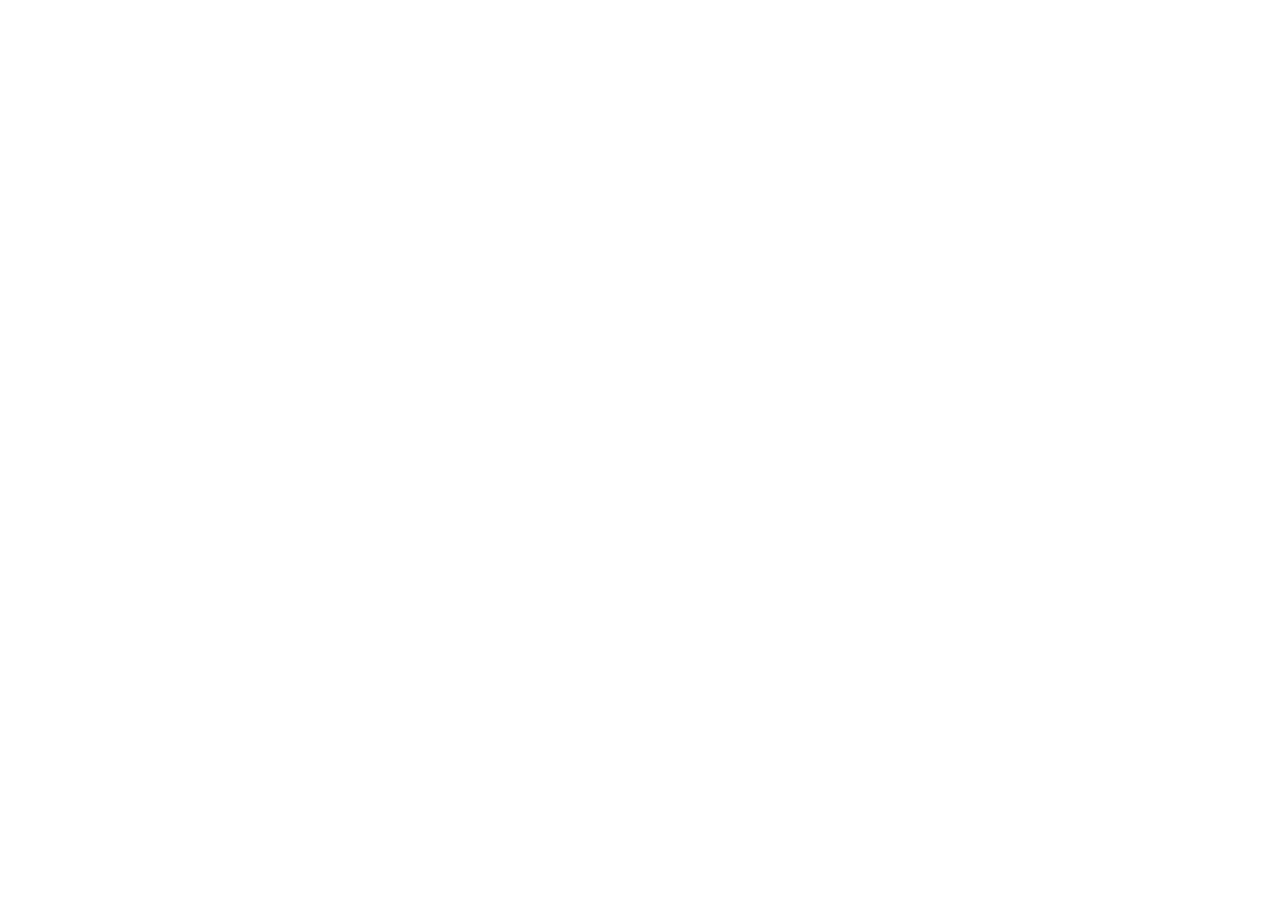
==== 17Lab/index.html @ 59b727b7 "Detailed website" ====
<!--Home page-->
<!DOCTYPE html>
<html lang="en">

<head>
    <meta charset="UTF-8">
    <meta name="viewport" content="width=device-width, initial-scale=1.0"> 
    <title>17Lab | Home</title>
    <link rel="stylesheet" href="CSS/style.css">
    <!--<link rel="icon" href="example.ico"> Tab icon-->
</head>

</html>
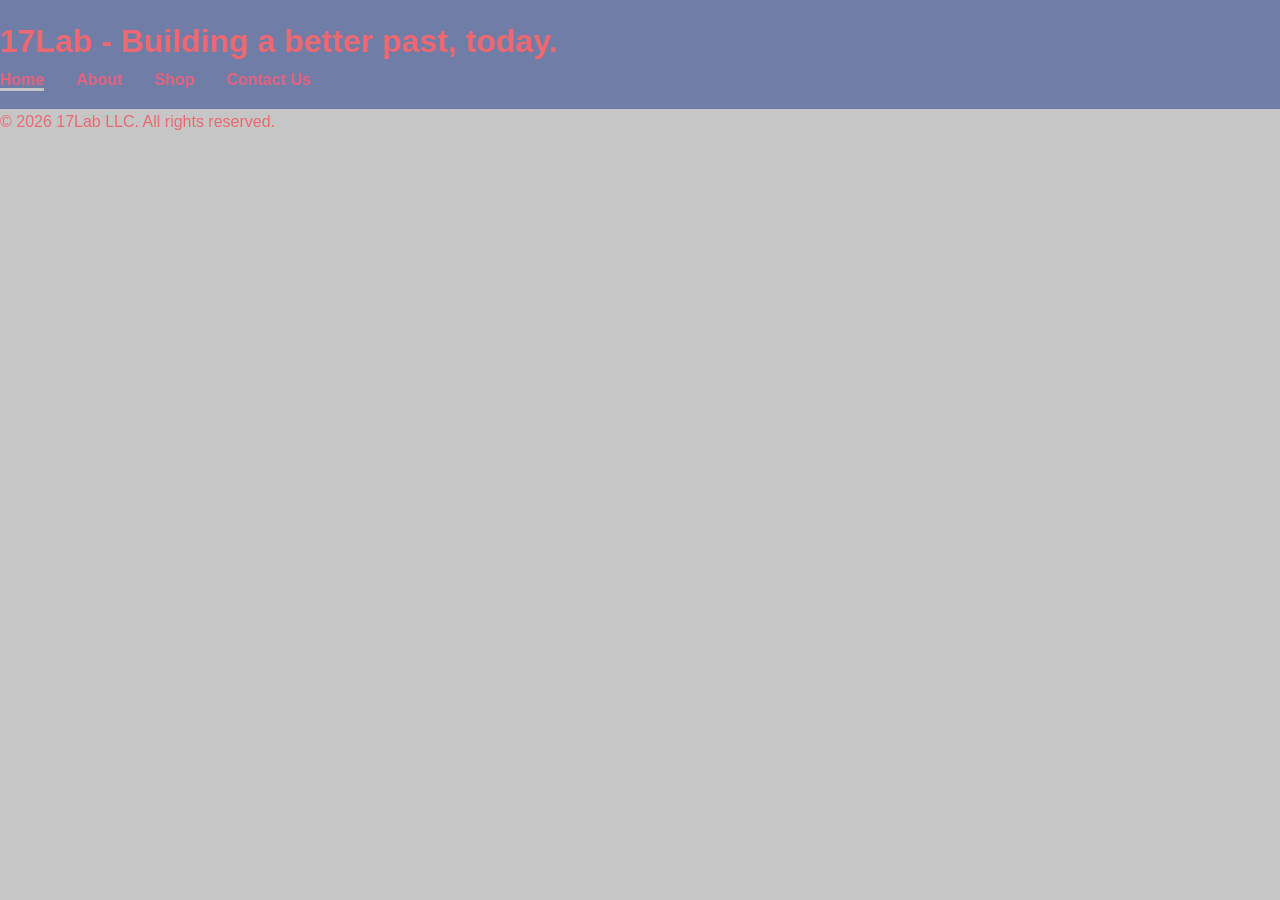
==== commit 8bcc9392: "Added initial styling" ====
--- a/17Lab/index.html
+++ b/17Lab/index.html
@@ -9,5 +9,26 @@
     <link rel="stylesheet" href="CSS/style.css">
     <!--<link rel="icon" href="example.ico"> Tab icon-->
 </head>
+<body>
+    <header>
+        <div class="logo">
+            <h1>17Lab - Building a better past, today.</h1>
+        </div>
+        <nav>
+            <ul>
+                <li><a href="index.html" class="active">Home</a></li>
+                <li><a href="about.html">About</a></li>
+                <li><a href="shop.html">Shop</a></li>
+                <li><a href="contact.html">Contact Us</a></li>
+            </ul>
+        </nav>
+    </header>
+    <main>
+
+    </main>
+    <footer>
+        <p>&copy; 2026 17Lab LLC. All rights reserved.</p>
+    </footer>
+</body>
 
 </html>
--- a/17Lab/CSS/style.css
+++ b/17Lab/CSS/style.css
@@ -0,0 +1,64 @@
+/* Reset CSS */  
+* {  
+    margin: 0;  
+    padding: 0;  
+    box-sizing: border-box; 
+} 
+
+/* Main website */
+body {
+    font-family: Arial, Helvetica, sans-serif;
+    line-height: 1.6;
+    color: #ee6872;
+    background-color: #c6c6c6;
+}
+
+a {
+    text-decoration: none;
+}
+
+.container {
+    max-width: 1200;
+    margin: 0 auto;
+    padding: 0 20px;
+}
+
+/* Header */
+
+header {
+    background: #707da6;
+    color: #ee6872;
+    padding: 1rem 0;
+}
+
+nav ul {
+    list-style: none;
+    display: flex;
+    gap: 2rem;
+}
+
+nav a {
+    color: #e66180;
+    font-weight: bold;
+    padding: 0.5rem, 0;
+}
+
+nav a.active {
+    border-bottom: 3px solid #c6c6c6;
+}
+
+nav a:hover {
+    color: #c6c6c6;
+}
+
+/* Mobile website overrides */
+@media (max-width: 768px) {
+    .logo h1 {
+        font-size: 1.5rem;
+    }
+    nav ul {
+        flex-direction: column;
+        gap: 1rem;
+        text-align: center;
+    }
+}
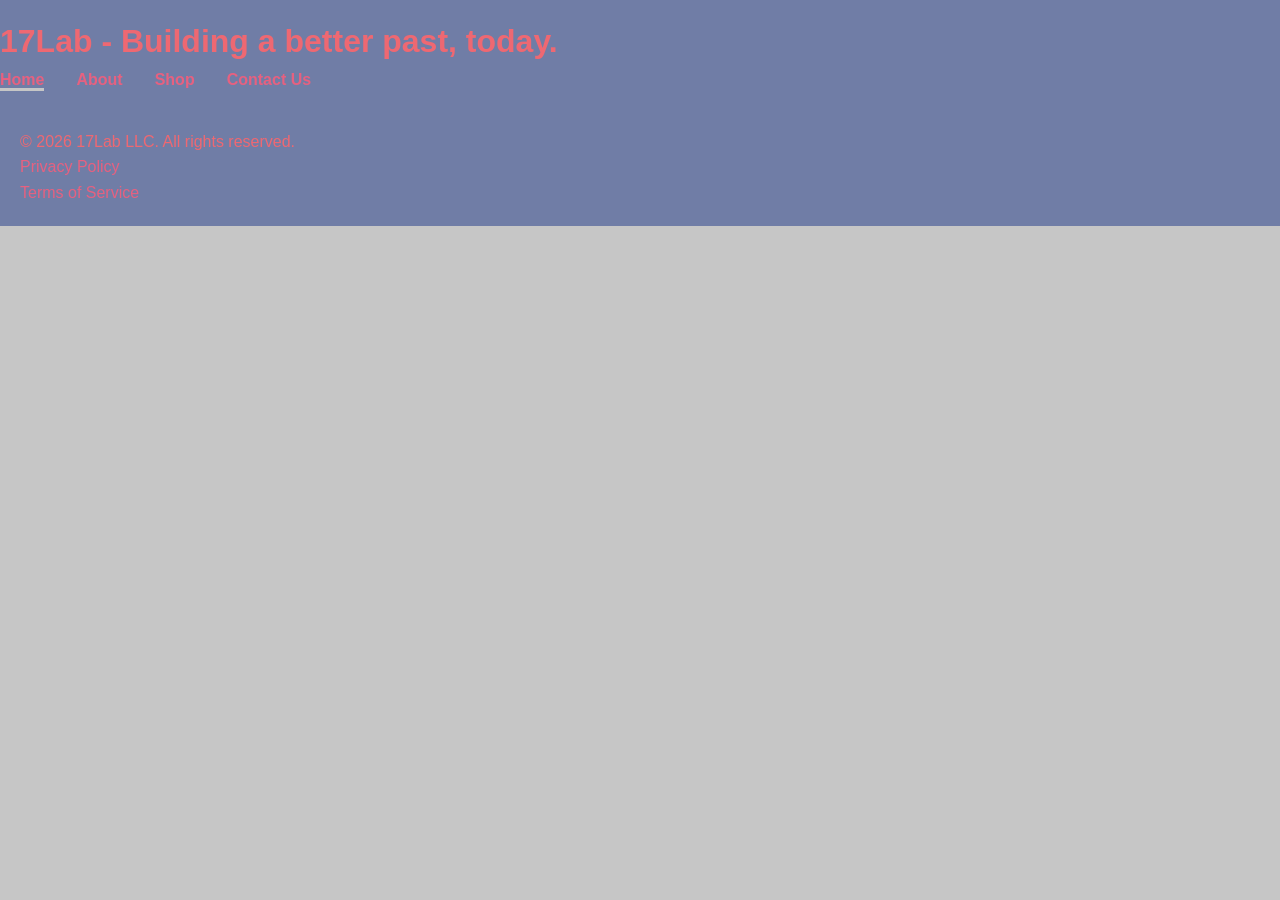
==== commit ba15c8fa: "Added boilerplate, updated footer" ====
--- a/17Lab/index.html
+++ b/17Lab/index.html
@@ -4,11 +4,12 @@
 
 <head>
     <meta charset="UTF-8">
-    <meta name="viewport" content="width=device-width, initial-scale=1.0"> 
+    <meta name="viewport" content="width=device-width, initial-scale=1.0">
     <title>17Lab | Home</title>
     <link rel="stylesheet" href="CSS/style.css">
     <!--<link rel="icon" href="example.ico"> Tab icon-->
 </head>
+
 <body>
     <header>
         <div class="logo">
@@ -28,6 +29,10 @@
     </main>
     <footer>
         <p>&copy; 2026 17Lab LLC. All rights reserved.</p>
+        <ul>
+            <li><a href="privacy.html">Privacy Policy</a></li>
+            <li><a href="tos.html">Terms of Service</a></li>
+        </ul>
     </footer>
 </body>
 
--- a/17Lab/CSS/style.css
+++ b/17Lab/CSS/style.css
@@ -15,6 +15,7 @@
 
 a {
     text-decoration: none;
+    color:#e66180
 }
 
 .container {
@@ -38,7 +39,6 @@
 }
 
 nav a {
-    color: #e66180;
     font-weight: bold;
     padding: 0.5rem, 0;
 }
@@ -51,11 +51,26 @@
     color: #c6c6c6;
 }
 
+/* Footer */
+footer {
+    background-color: #707da6;
+    padding: 20px;
+}
+
+footer ul {
+    list-style: none;
+}
+
+footer a:hover {
+    color: #c6c6c6;
+}
+
 /* Mobile website overrides */
 @media (max-width: 768px) {
     .logo h1 {
         font-size: 1.5rem;
     }
+    /* Header */
     nav ul {
         flex-direction: column;
         gap: 1rem;
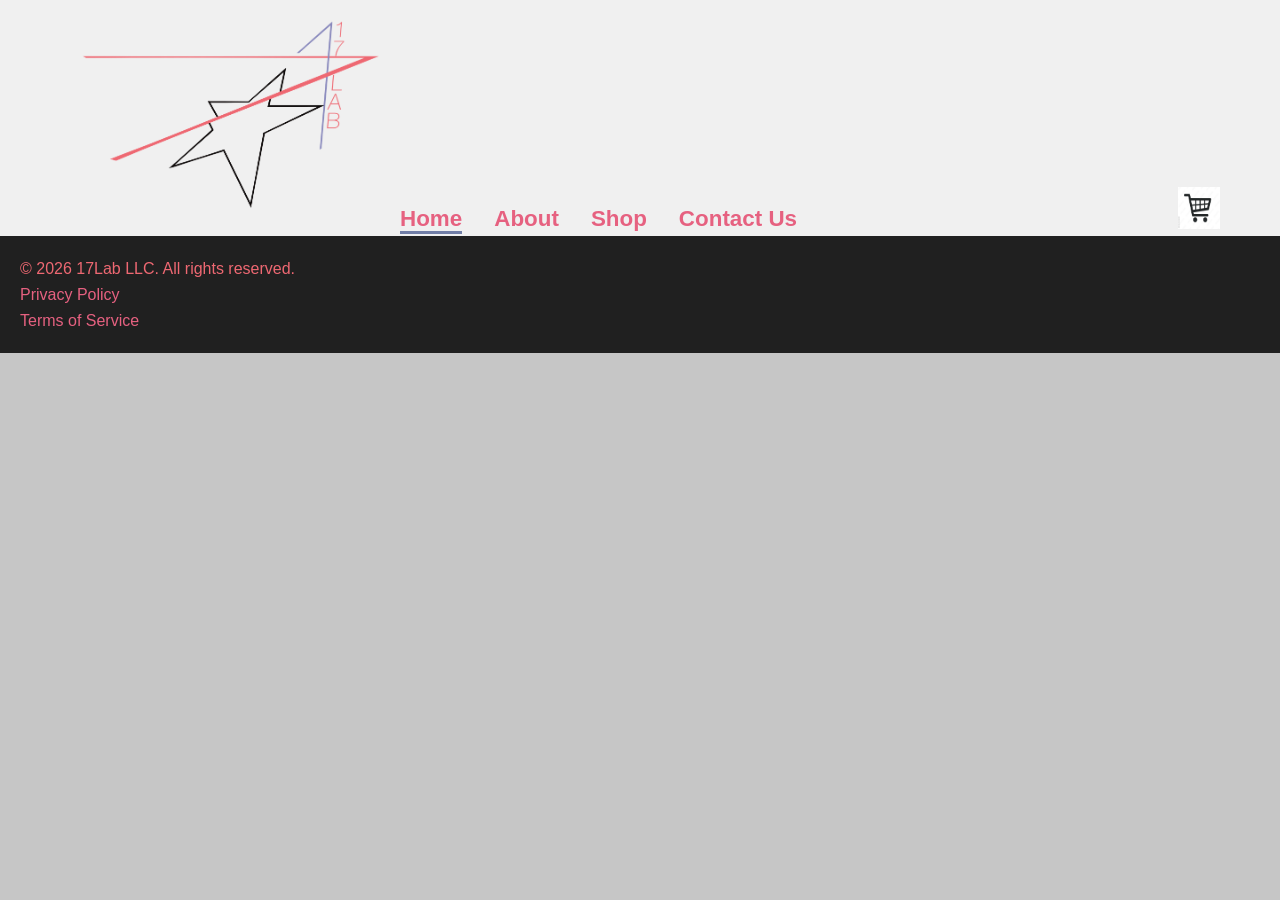
==== commit 56bc7a7b: "Updated headers, added cart" ====
--- a/17Lab/index.html
+++ b/17Lab/index.html
@@ -11,9 +11,11 @@
 </head>
 
 <body>
-    <header>
+    <header class="container">
         <div class="logo">
-            <h1>17Lab - Building a better past, today.</h1>
+            <a href="index.html">
+                <img src="Images/Design/Logo.png" alt="Persica's mad" style="max-width: 300px;">
+            </a>
         </div>
         <nav>
             <ul>
@@ -23,9 +25,27 @@
                 <li><a href="contact.html">Contact Us</a></li>
             </ul>
         </nav>
+        <div class="cart" style="align-content: end;">
+            <a href="cart.html">
+                <img src="Images/cart.jpg" alt="Cart" style="width:42px;height:42px;">
+            </a>
+        </div>
     </header>
     <main>
+        <!--Featured items-->
+        <section class="featured">
 
+        </section>
+
+        <!--Splash-->
+        <section class="splash">
+
+        </section>
+
+        <!--About us-->
+        <section class="about">
+
+        </section>
     </main>
     <footer>
         <p>&copy; 2026 17Lab LLC. All rights reserved.</p>
--- a/17Lab/CSS/style.css
+++ b/17Lab/CSS/style.css
@@ -21,15 +21,25 @@
 .container {
     max-width: 1200;
     margin: 0 auto;
-    padding: 0 20px;
+    padding: 0 60px;
 }
 
 /* Header */
 
 header {
-    background: #707da6;
+    background: #f0f0f0;
     color: #ee6872;
     padding: 1rem 0;
+    display: flex;
+}
+
+.logo {
+    padding: 20px;
+}
+
+nav {
+    flex: auto;
+    align-content: flex-end;
 }
 
 nav ul {
@@ -40,20 +50,25 @@
 
 nav a {
     font-weight: bold;
+    font-size: 1.4rem;
     padding: 0.5rem, 0;
 }
 
 nav a.active {
-    border-bottom: 3px solid #c6c6c6;
+    border-bottom: 3px solid #707da6;
 }
 
 nav a:hover {
-    color: #c6c6c6;
+    color: #707da6;
+}
+
+.cart {
+    align-content: flex-end;
 }
 
 /* Footer */
 footer {
-    background-color: #707da6;
+    background-color: #202020;
     padding: 20px;
 }
 
@@ -62,7 +77,7 @@
 }
 
 footer a:hover {
-    color: #c6c6c6;
+    color: #707da6;
 }
 
 /* Mobile website overrides */
